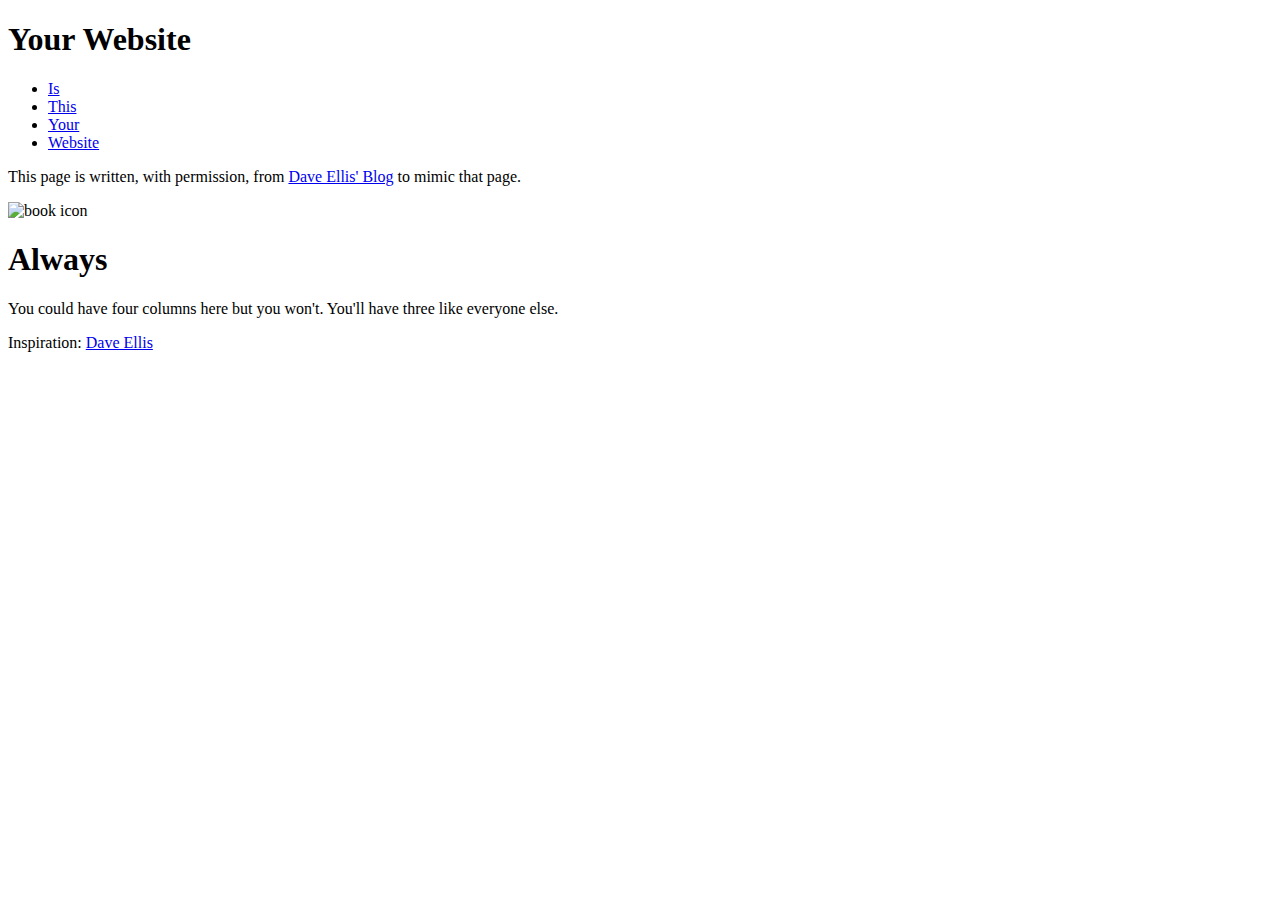
==== index.html @ 81a88716 "aaa" ====
<!DOCTYPE html>
<!-- saved from url=(0047)http://dkexit.eu/webdev/code/jsn/daveEllis.html -->
<html><head><meta http-equiv="Content-Type" content="text/html; charset=UTF-8">
        
        <title>Dave Ellis Conventional Page</title>
        <link href="./Dave Ellis Conventional Page_files/daveEllis.css" rel="stylesheet">
        <script src="./Dave Ellis Conventional Page_files/nQuery.js.download"></script>
        <script src="./Dave Ellis Conventional Page_files/davis.js.download"></script>
    </head>
    <body>
        <header>
            <nav>
                <h1>Your Website</h1>
                <ul>
                    <li><a href="http://dkexit.eu/webdev/code/jsn/daveEllis.html#">Is</a></li>
                    <li><a href="http://dkexit.eu/webdev/code/jsn/daveEllis.html#">This</a></li>
                    <li><a href="http://dkexit.eu/webdev/code/jsn/daveEllis.html#">Your</a></li>
                    <li><a href="http://dkexit.eu/webdev/code/jsn/daveEllis.html#">Website</a></li>
                </ul>
            </nav>
        </header>
        <main class="vc1">
            <p>
                This page is written, with permission,
                from <a href="http://www.novolume.co.uk/blog/all-websites-look-the-same/">
                Dave Ellis' Blog</a> to mimic that page.
            </p>
        </main>
        <footer>
            <article id="left"><img src="./Dave Ellis Conventional Page_files/book-icon.png" alt="book icon" width="64"><h1>Always</h1><p>You could have four columns here but you won't. You'll have three like everyone else.</p></article>
            <article id="center"></article>
            <article id="right"></article>
        </footer>
        <p>
            Inspiration: <a href="http://www.novolume.co.uk/">Dave Ellis</a>
        </p>
    

</body></html>
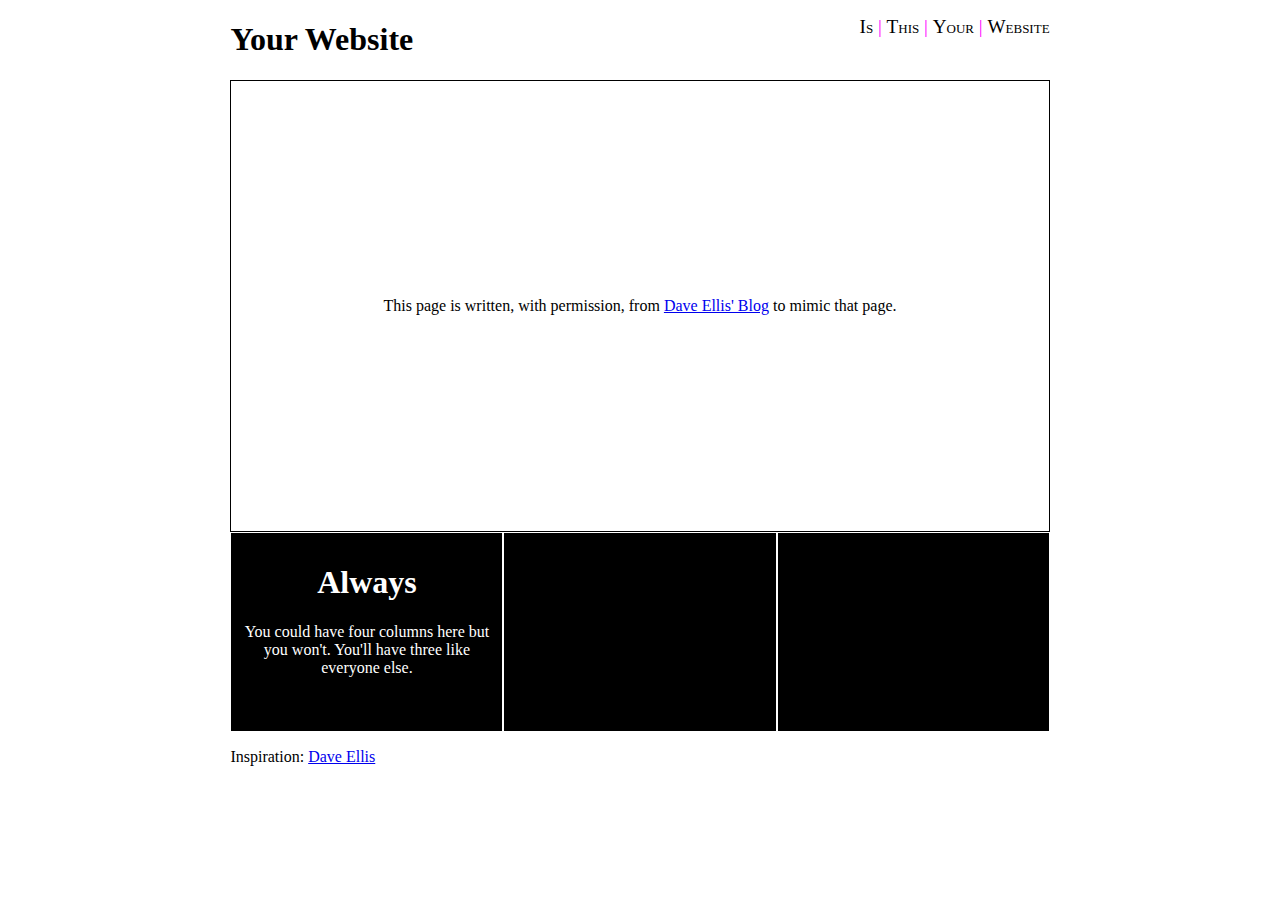
==== commit 01f7e413: "Update index.html" ====
--- a/index.html
+++ b/index.html
@@ -3,9 +3,8 @@
 <html><head><meta http-equiv="Content-Type" content="text/html; charset=UTF-8">
         
         <title>Dave Ellis Conventional Page</title>
-        <link href="./Dave Ellis Conventional Page_files/daveEllis.css" rel="stylesheet">
-        <script src="./Dave Ellis Conventional Page_files/nQuery.js.download"></script>
-        <script src="./Dave Ellis Conventional Page_files/davis.js.download"></script>
+        <link href="./styles/7.0.css" rel="stylesheet">
+       
     </head>
     <body>
         <header>
@@ -27,7 +26,7 @@
             </p>
         </main>
         <footer>
-            <article id="left"><img src="./Dave Ellis Conventional Page_files/book-icon.png" alt="book icon" width="64"><h1>Always</h1><p>You could have four columns here but you won't. You'll have three like everyone else.</p></article>
+            <article id="left"><h1>Always</h1><p>You could have four columns here but you won't. You'll have three like everyone else.</p></article>
             <article id="center"></article>
             <article id="right"></article>
         </footer>
--- a/styles/7.0.css
+++ b/styles/7.0.css
@@ -0,0 +1,72 @@
+body, html {
+    height: 100%;
+    margin: auto;
+    padding: 0;
+    width: 80%;
+}
+
+/* ----------------- header -------------- */
+header nav h1 {
+    float: left;
+    text-align: left;
+    width: 40%;
+}
+header nav ul {
+    float: right;
+    list-style: none;
+    text-align: right;
+    width: 50%;
+}
+header nav ul li {
+    display: inline;
+    font-size: 1.2em;
+    margin: 0;
+}
+header nav ul li:not(:last-child):after { 
+  content: ' | ';
+  color: magenta;
+}    
+header nav a {
+    color: black;
+    font-style: normal;
+    font-variant: small-caps;
+    text-decoration: none;
+}
+header nav a:hover {
+    text-decoration: underline;
+}
+
+/* ----------------- main -------------- */
+main {
+    border: 1px solid black;
+    clear: both;
+
+    height: 50%;
+    min-height: 250px;
+}
+.vc1 { /* vertical centering, the best one */
+/* works in recent opera/chrome/ff without prefixes */
+    display: flex;
+    align-items: center;
+    justify-content: center;
+}
+.vc1 ul {
+    list-style: none;
+}
+
+/* ----------------- footer -------------- */
+footer {
+    background-color: black;
+    color: white;
+    display: flex;
+    flex-flow: row;
+    min-height: 200px;
+}
+footer > article {
+    border: 1px solid white;
+    flex: 1;
+    min-height: 175px;
+    min-width: 200px;
+    padding: 10px;
+    text-align: center;
+}
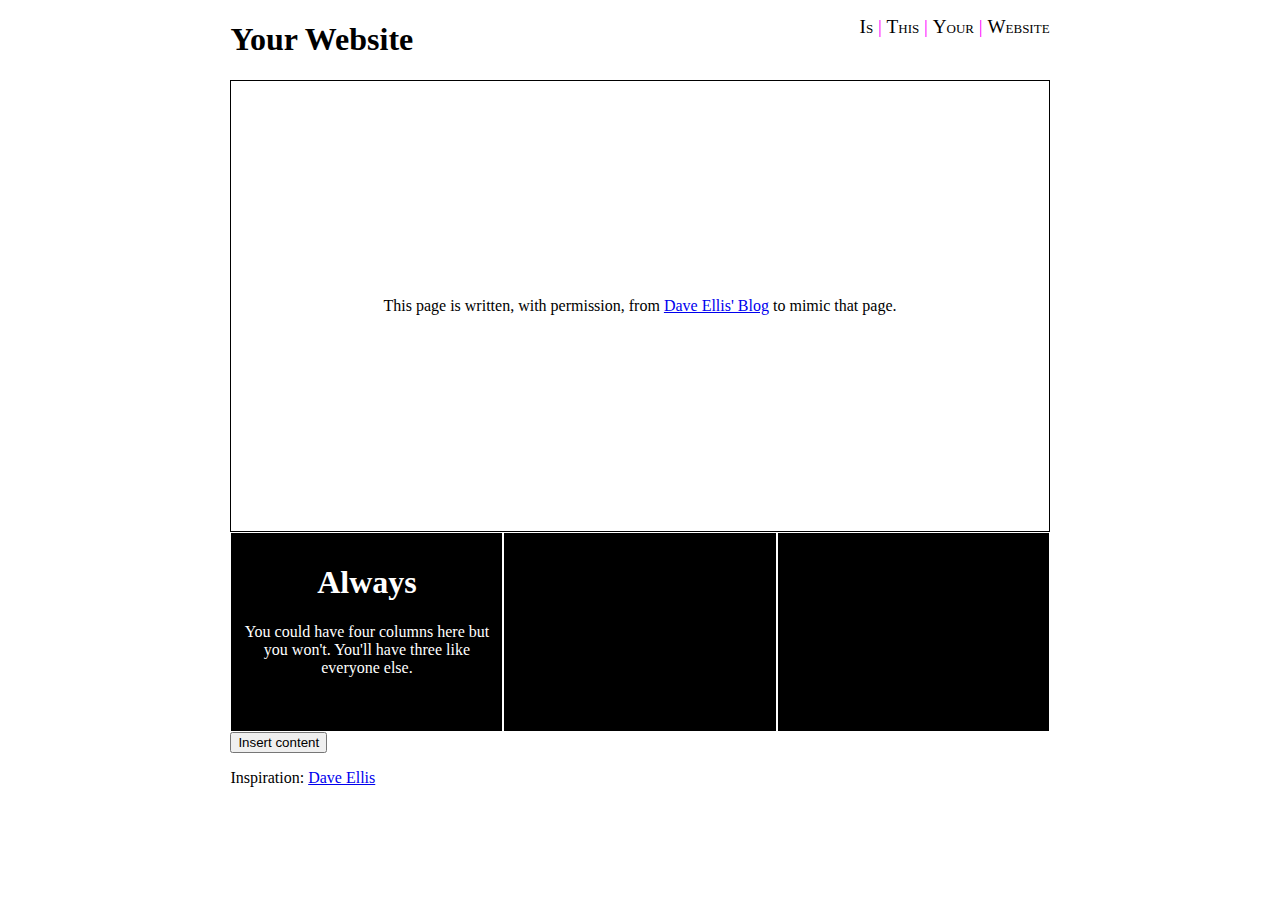
==== commit 47ec9a77: "assigment 7.0" ====
--- a/index.html
+++ b/index.html
@@ -30,9 +30,10 @@
             <article id="center"></article>
             <article id="right"></article>
         </footer>
+        <button onclick="insertContent()">Insert content</button>
         <p>
             Inspiration: <a href="http://www.novolume.co.uk/">Dave Ellis</a>
         </p>
     
-
+<script src="./scripts/insertElement.js"></script>
 </body></html>